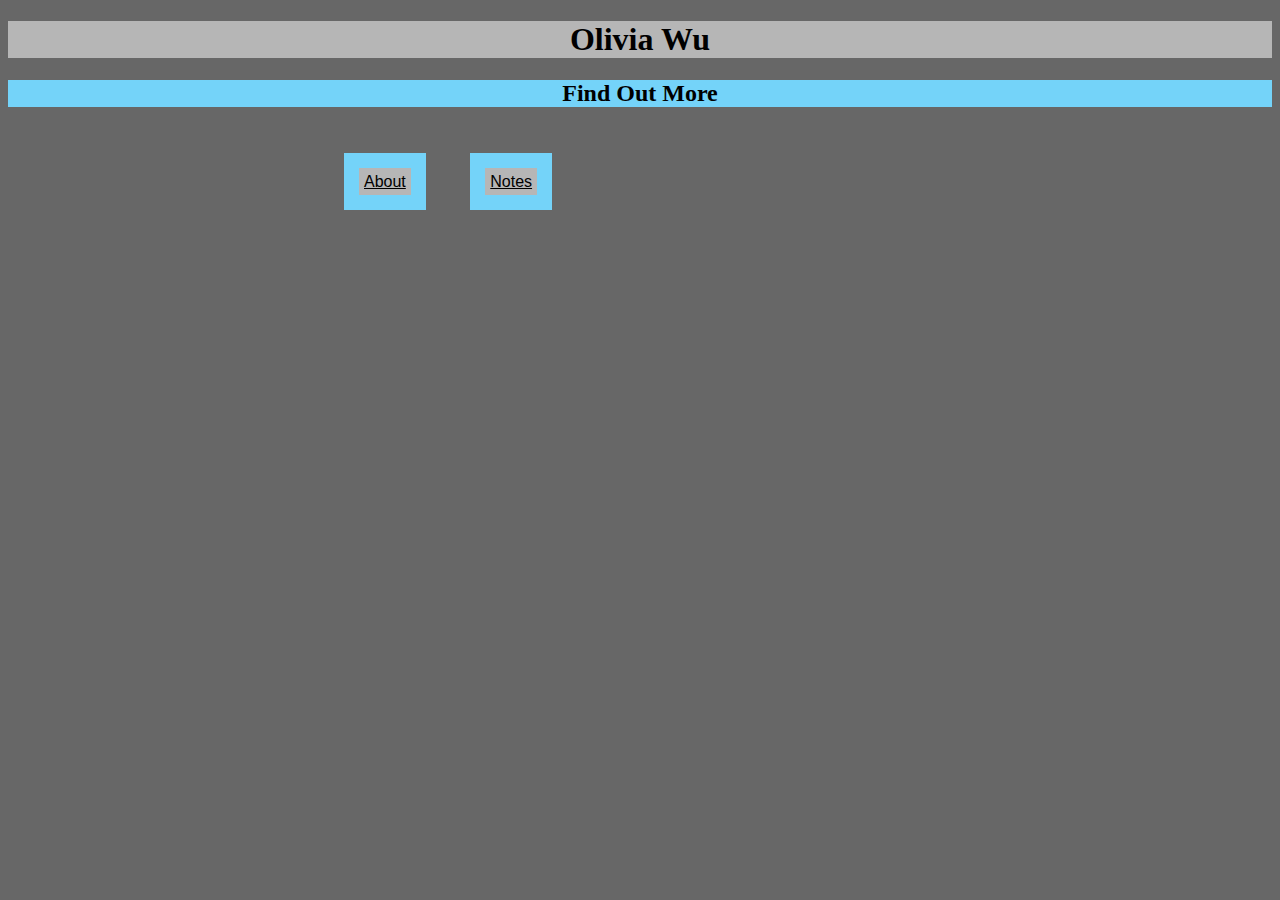
==== index.html @ 1336347c "prettier button" ====
<!DOCTYPE html>
<html lang="en">
<head>
    <link rel="stylesheet" href="styles.css" />
    <meta charset="UTF-8">
    <meta http-equiv="X-UA-Compatible" content="IE=edge">
    <meta name="viewport" content="width=device-width, initial-scale=1.0">
    <title>Olivia Wu - Homepage</title>
</head>
<body>
    <h1>Olivia Wu</h1>
    <h2>Find Out More</h2>
    <section>
        <nav class="center" style="font-family: Verdana, Geneva, Tahoma, sans-serif;">
            <br><br><a href="./about.html">About</a>
            <a href="./notes.html">Notes</a>
        </nav>
    </section>
</body>
</html>
---- styles.css ----
body {
    background-color: rgb(103, 103, 103);
}
h1 {
    text-align: center;
    background-color: rgb(182, 182, 182);
}
h2 {
    color: black;
    text-align: center;
    background-color: rgb(116, 211, 249);
}
h3 {
    text-align: center;
    color: black;
    background-color: rgb(116, 211, 249);
}
div {
    text-align: center;
    width: 300px;
    border: 15px solid rgb(254, 185, 88);
    padding: 50px;
    margin: 20px;
    background-color: rgb(255, 255, 255);
}
p {
    text-align: center;
    color: black;
    background-color: rgb(255, 255, 255);
}
a {
    text-align: center;
    color: black;
    width: 30%;
    border: 15px solid rgb(116, 211, 249);
    padding: 5px;
    margin: 20px;
    background-color: rgb(182, 182, 182);
}
.center {
    margin: auto;
    width: 50%;
    padding: 10px;
}
.p1 {
    font-family: "Verdana", Verdana, Geneva, Tahoma, sans-serif;
}
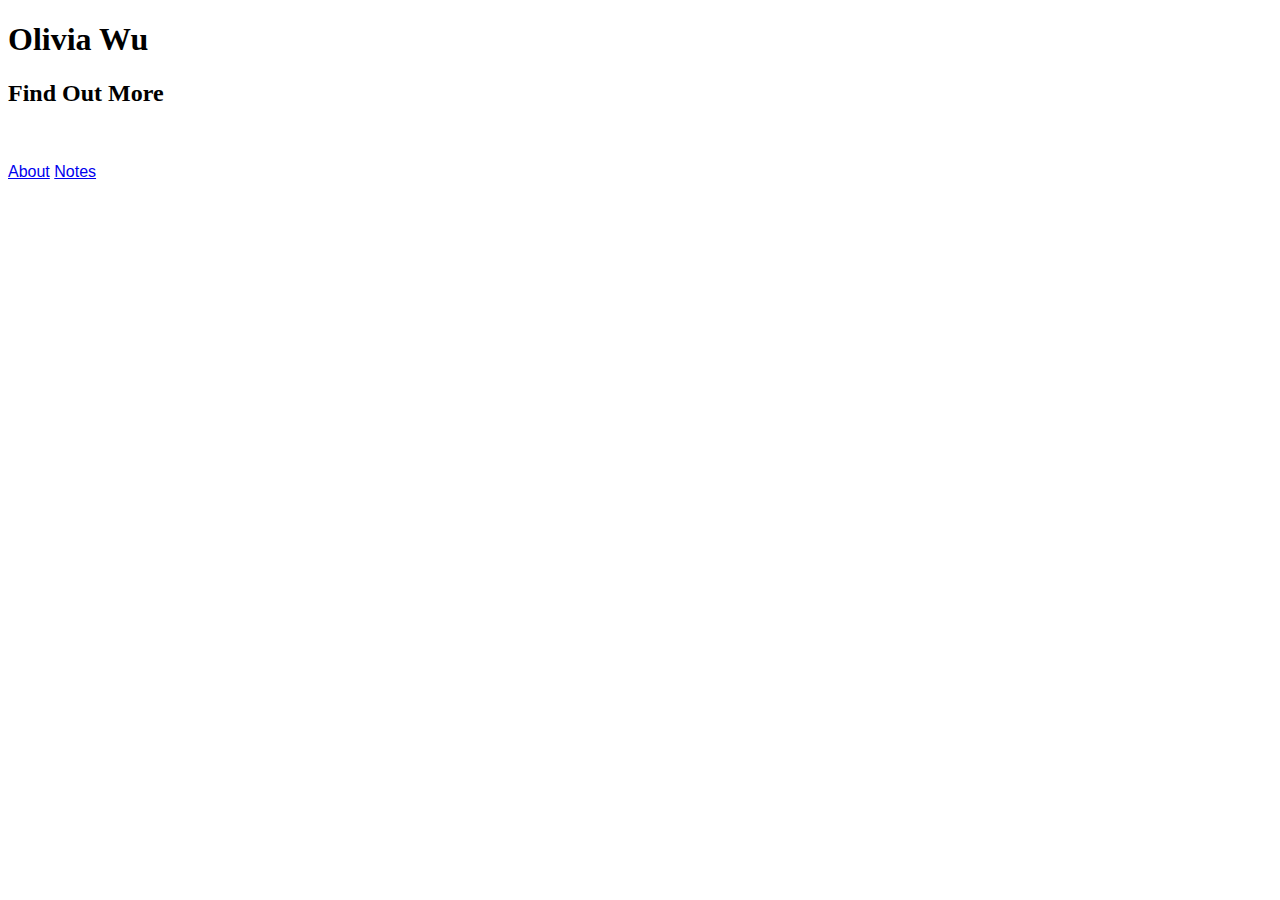
==== commit d474ee8f: "pretty home button" ====
--- a/index.html
+++ b/index.html
@@ -1,7 +1,7 @@
 <!DOCTYPE html>
 <html lang="en">
 <head>
-    <link rel="stylesheet" href="styles.css" />
+    <link rel="stylesheet" href="styles_home.css" />
     <meta charset="UTF-8">
     <meta http-equiv="X-UA-Compatible" content="IE=edge">
     <meta name="viewport" content="width=device-width, initial-scale=1.0">
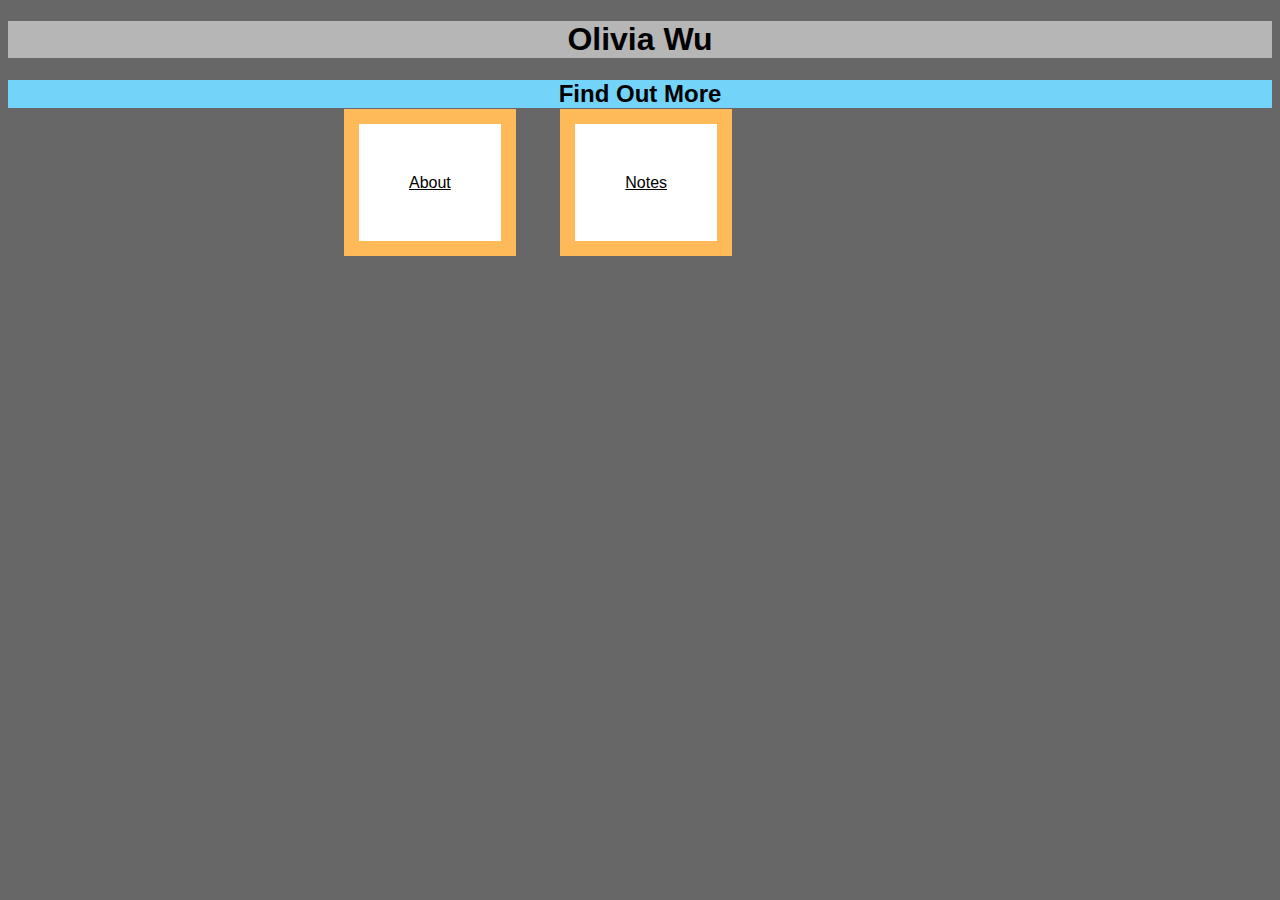
==== commit be9bdefc: "title font" ====
--- a/index.html
+++ b/index.html
@@ -8,8 +8,10 @@
     <title>Olivia Wu - Homepage</title>
 </head>
 <body>
-    <h1>Olivia Wu</h1>
-    <h2>Find Out More</h2>
+    <h1 style="font-family: Verdana, Geneva, Tahoma, sans-serif;">
+        Olivia Wu</h1>
+    <h2 style="font-family: Verdana, Geneva, Tahoma, sans-serif;">
+        Find Out More</h2>
     <section>
         <nav class="center" style="font-family: Verdana, Geneva, Tahoma, sans-serif;">
             <br><br><a href="./about.html">About</a>
--- a/styles_home.css
+++ b/styles_home.css
@@ -0,0 +1,47 @@
+body {
+    background-color: rgb(103, 103, 103);
+}
+h1 {
+    text-align: center;
+    background-color: rgb(182, 182, 182);
+}
+h2 {
+    color: black;
+    text-align: center;
+    background-color: rgb(116, 211, 249);
+}
+h3 {
+    text-align: center;
+    color: black;
+    background-color: rgb(116, 211, 249);
+}
+div {
+    text-align: center;
+    width: 300px;
+    border: 15px solid rgb(254, 185, 88);
+    padding: 50px;
+    margin: 20px;
+    background-color: rgb(255, 255, 255);
+}
+p {
+    text-align: center;
+    color: black;
+    background-color: rgb(255, 255, 255);
+}
+a {
+    text-align: center;
+    color: black;
+    width: 30%;
+    border: 15px solid rgb(254, 185, 88);
+    padding: 50px;
+    margin: 20px;
+    background-color: rgb(255, 255, 255);
+}
+.center {
+    margin: auto;
+    width: 50%;
+    padding: 10px;
+}
+.p1 {
+    font-family: "Verdana", Verdana, Geneva, Tahoma, sans-serif;
+}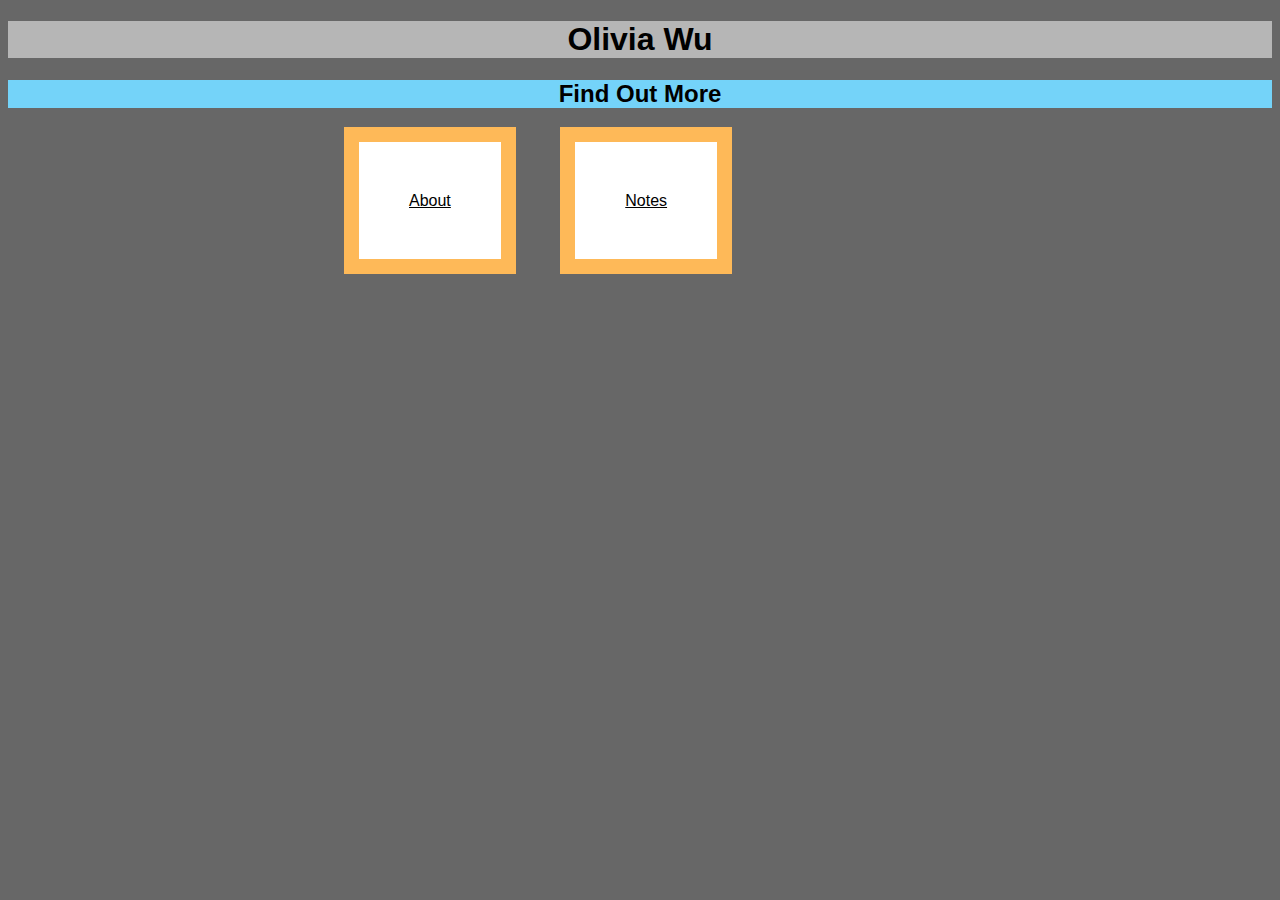
==== commit ce051053: "button font" ====
--- a/index.html
+++ b/index.html
@@ -14,8 +14,11 @@
         Find Out More</h2>
     <section>
         <nav class="center" style="font-family: Verdana, Geneva, Tahoma, sans-serif;">
-            <br><br><a href="./about.html">About</a>
-            <a href="./notes.html">Notes</a>
+            <br><br><br>
+            <a href="./about.html" style="font-family: Verdana, Geneva, Tahoma, sans-serif;">
+                About</a>
+            <a href="./notes.html" style="font-family: Verdana, Geneva, Tahoma, sans-serif;">
+                Notes</a>
         </nav>
     </section>
 </body>
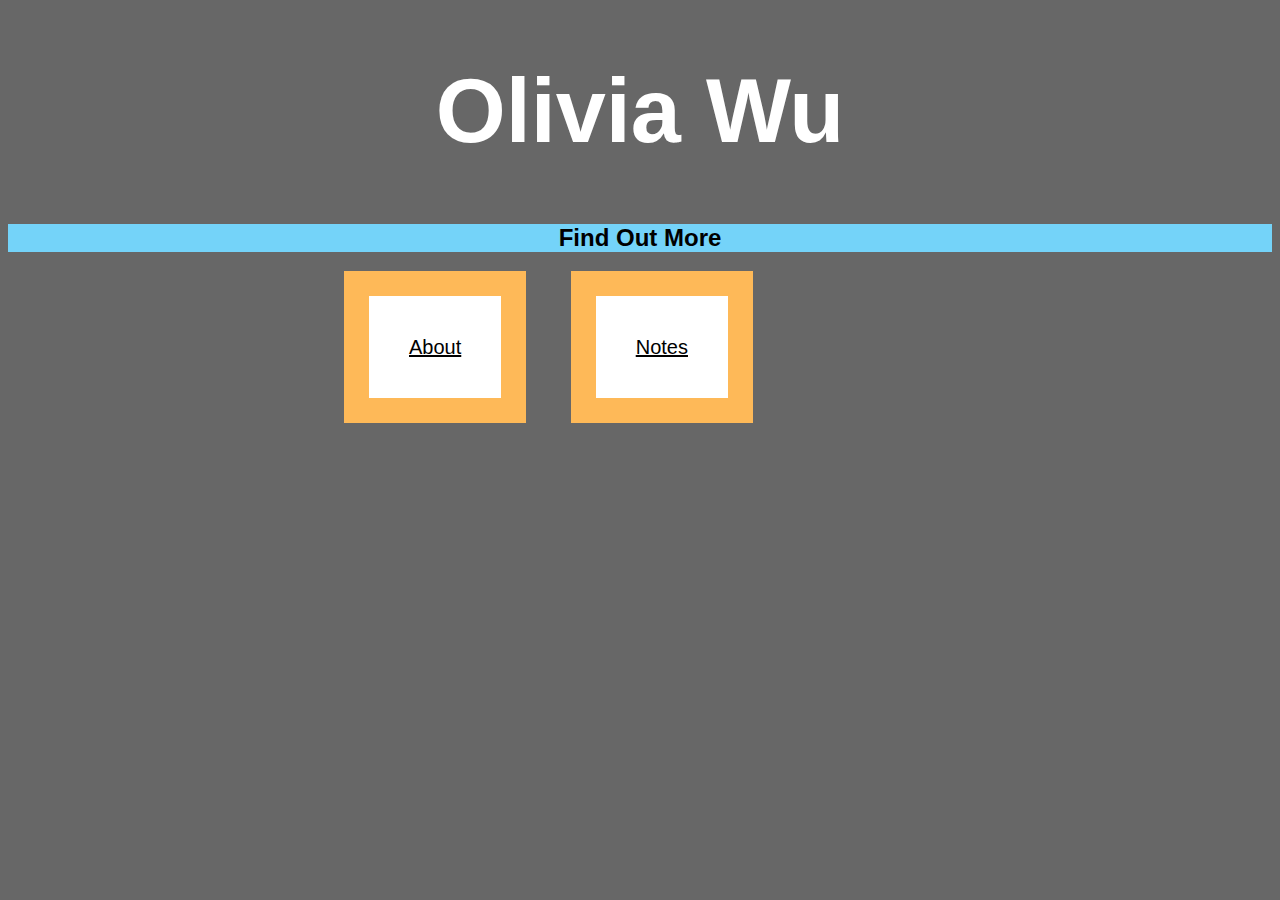
==== commit c7b0842c: "even space home buttons" ====
--- a/index.html
+++ b/index.html
@@ -13,7 +13,7 @@
     <h2 style="font-family: Verdana, Geneva, Tahoma, sans-serif;">
         Find Out More</h2>
     <section>
-        <nav class="center" style="font-family: Verdana, Geneva, Tahoma, sans-serif;">
+        <nav class="center" id="eqi-container" style="font-family: Verdana, Geneva, Tahoma, sans-serif;">
             <br><br><br>
             <a href="./about.html" style="font-family: Verdana, Geneva, Tahoma, sans-serif;">
                 About</a>
--- a/styles_home.css
+++ b/styles_home.css
@@ -2,8 +2,10 @@
     background-color: rgb(103, 103, 103);
 }
 h1 {
+    color: white;
+    font-size: 90px;
     text-align: center;
-    background-color: rgb(182, 182, 182);
+    background-color: rgb(103, 103, 103);
 }
 h2 {
     color: black;
@@ -31,9 +33,10 @@
 a {
     text-align: center;
     color: black;
-    width: 30%;
-    border: 15px solid rgb(254, 185, 88);
-    padding: 50px;
+    font-size: 20px;
+    width: 50%;
+    border: 25px solid rgb(254, 185, 88);
+    padding: 40px;
     margin: 20px;
     background-color: rgb(255, 255, 255);
 }
@@ -44,4 +47,8 @@
 }
 .p1 {
     font-family: "Verdana", Verdana, Geneva, Tahoma, sans-serif;
+}
+.eqi-container {
+    display: flex;
+    justify-content: space-between;
 }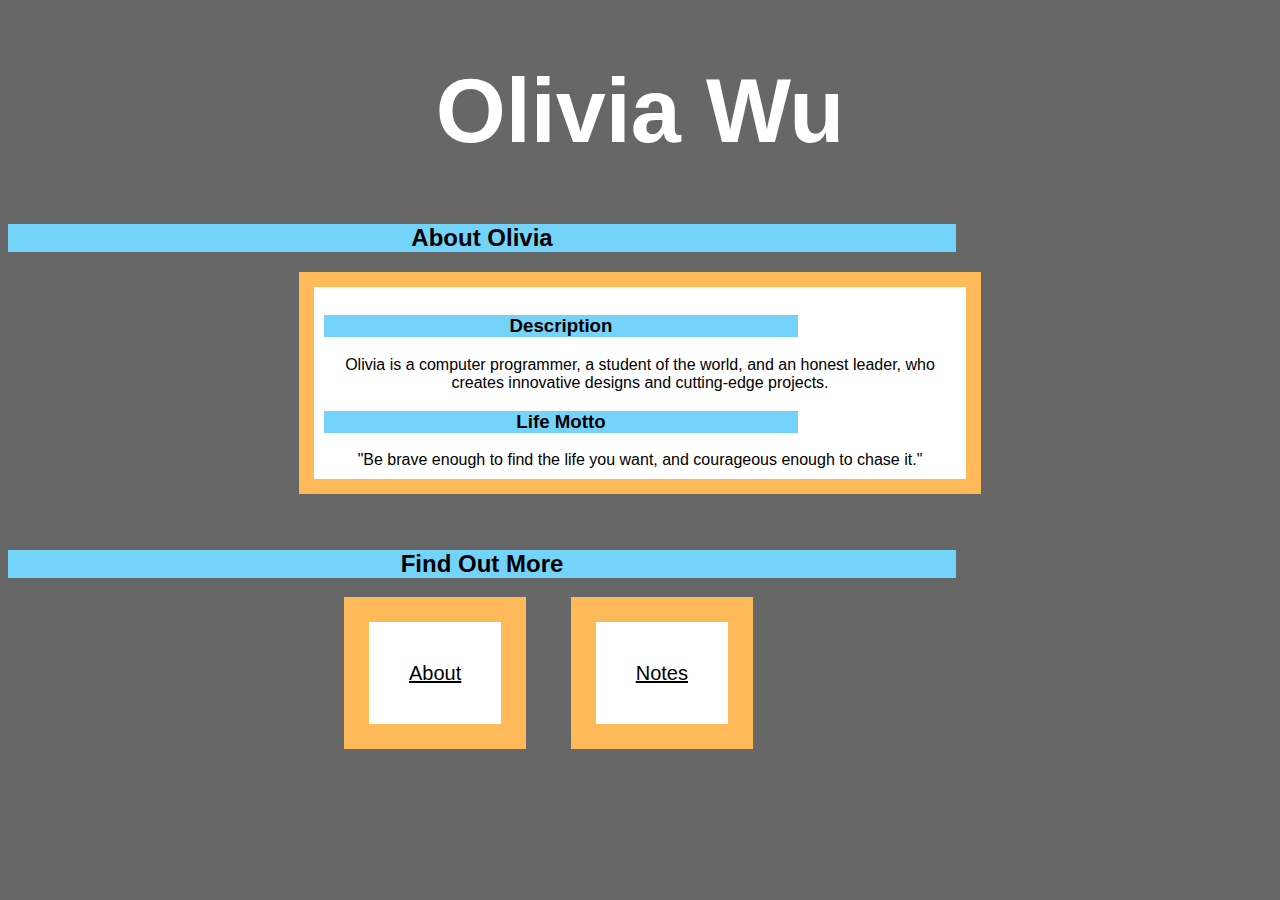
==== commit b0054581: "changed about to projects" ====
--- a/index.html
+++ b/index.html
@@ -11,11 +11,25 @@
     <h1 style="font-family: Verdana, Geneva, Tahoma, sans-serif;">
         Olivia Wu</h1>
     <h2 style="font-family: Verdana, Geneva, Tahoma, sans-serif;">
+        About Olivia</h1>
+    <section>
+        <div class="center" style="font-family: Verdana, Geneva, Tahoma, sans-serif;">
+            <h3 style="font-family: Verdana, Geneva, Tahoma, sans-serif;">
+                Description</h3>
+            <p>Olivia is a computer programmer, a student of the world,
+            and an honest leader, who creates innovative designs
+            and cutting-edge projects.</p>
+        <h3>Life Motto</h3>
+            "Be brave enough to find the life you want, and courageous enough to chase it."
+        </div>
+    </section>
+    <br><br>
+    <h2 style="font-family: Verdana, Geneva, Tahoma, sans-serif;">
         Find Out More</h2>
     <section>
         <nav class="center" id="eqi-container" style="font-family: Verdana, Geneva, Tahoma, sans-serif;">
             <br><br><br>
-            <a href="./about.html" style="font-family: Verdana, Geneva, Tahoma, sans-serif;">
+            <a href="./projects.html" style="font-family: Verdana, Geneva, Tahoma, sans-serif;">
                 About</a>
             <a href="./notes.html" style="font-family: Verdana, Geneva, Tahoma, sans-serif;">
                 Notes</a>
--- a/styles_home.css
+++ b/styles_home.css
@@ -8,11 +8,13 @@
     background-color: rgb(103, 103, 103);
 }
 h2 {
+    width: 75%;
     color: black;
     text-align: center;
     background-color: rgb(116, 211, 249);
 }
 h3 {
+    width: 75%;
     text-align: center;
     color: black;
     background-color: rgb(116, 211, 249);
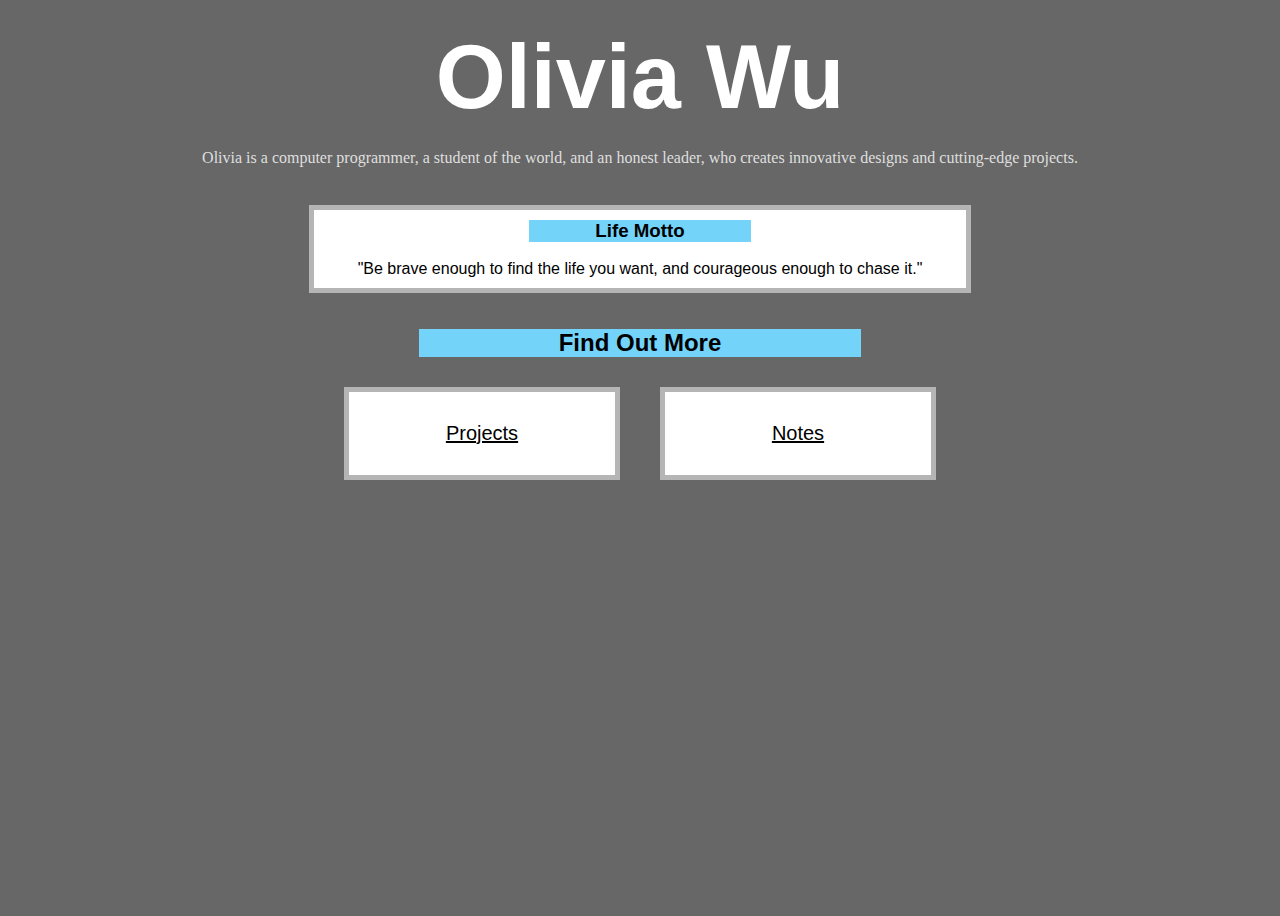
==== commit 6c601351: "changed background image" ====
--- a/index.html
+++ b/index.html
@@ -1,39 +1,66 @@
 <!DOCTYPE html>
 <html lang="en">
-<head>
+  <head>
+    <link
+      href="https://cdn.jsdelivr.net/npm/bootstrap@5.3.1/dist/css/bootstrap.min.css"
+      rel="stylesheet"
+      integrity="sha384-4bw+/aepP/YC94hEpVNVgiZdgIC5+VKNBQNGCHeKRQN+PtmoHDEXuppvnDJzQIu9"
+      crossorigin="anonymous"
+    />
     <link rel="stylesheet" href="styles_home.css" />
-    <meta charset="UTF-8">
-    <meta http-equiv="X-UA-Compatible" content="IE=edge">
-    <meta name="viewport" content="width=device-width, initial-scale=1.0">
+    <meta charset="UTF-8" />
+    <meta http-equiv="X-UA-Compatible" content="IE=edge" />
+    <meta name="viewport" content="width=device-width, initial-scale=1.0" />
+    <br />
     <title>Olivia Wu - Homepage</title>
-</head>
-<body>
-    <h1 style="font-family: Verdana, Geneva, Tahoma, sans-serif;">
-        Olivia Wu</h1>
-    <h2 style="font-family: Verdana, Geneva, Tahoma, sans-serif;">
-        About Olivia</h1>
+  </head>
+  <body>
+    <h1 style="font-family: Verdana, Geneva, Tahoma, sans-serif">Olivia Wu</h1>
+    <p>
+      Olivia is a computer programmer, a student of the world, and an honest
+      leader, who creates innovative designs and cutting-edge projects.
+    </p>
+    <br />
     <section>
-        <div class="center" style="font-family: Verdana, Geneva, Tahoma, sans-serif;">
-            <h3 style="font-family: Verdana, Geneva, Tahoma, sans-serif;">
-                Description</h3>
-            <p>Olivia is a computer programmer, a student of the world,
-            and an honest leader, who creates innovative designs
-            and cutting-edge projects.</p>
+      <div
+        class="center"
+        style="font-family: Verdana, Geneva, Tahoma, sans-serif"
+      >
         <h3>Life Motto</h3>
-            "Be brave enough to find the life you want, and courageous enough to chase it."
-        </div>
+        <br />
+        "Be brave enough to find the life you want, and courageous enough to
+        chase it."
+      </div>
     </section>
-    <br><br>
-    <h2 style="font-family: Verdana, Geneva, Tahoma, sans-serif;">
-        Find Out More</h2>
+    <br /><br />
+    <h2 style="font-family: Verdana, Geneva, Tahoma, sans-serif">
+      Find Out More
+    </h2>
     <section>
-        <nav class="center" id="eqi-container" style="font-family: Verdana, Geneva, Tahoma, sans-serif;">
-            <br><br><br>
-            <a href="./projects.html" style="font-family: Verdana, Geneva, Tahoma, sans-serif;">
-                About</a>
-            <a href="./notes.html" style="font-family: Verdana, Geneva, Tahoma, sans-serif;">
-                Notes</a>
-        </nav>
+      <nav
+        class="center"
+        id="eqi-container"
+        style="font-family: Verdana, Geneva, Tahoma, sans-serif"
+      >
+        <br /><br /><br />
+        <a
+          href="./projects.html"
+          style="font-family: Verdana, Geneva, Tahoma, sans-serif"
+        >
+          Projects</a
+        >
+        <a
+          href="./notes.html"
+          style="font-family: Verdana, Geneva, Tahoma, sans-serif"
+        >
+          Notes</a
+        >
+      </nav>
     </section>
-</body>
-</html>+    <script
+      src="https://cdn.jsdelivr.net/npm/bootstrap@5.3.1/dist/js/bootstrap.bundle.min.js"
+      integrity="sha384-HwwvtgBNo3bZJJLYd8oVXjrBZt8cqVSpeBNS5n7C8IVInixGAoxmnlMuBnhbgrkm"
+      crossorigin="anonymous"
+    ></script>
+  </body>
+</html>
--- a/styles_home.css
+++ b/styles_home.css
@@ -1,56 +1,62 @@
 body {
-    background-color: rgb(103, 103, 103);
+  height: 100vh;
+  background-image: url("https://cdn.pixabay.com/photo/2020/12/25/04/51/polar-lights-5858656_1280.jpg");
+  background-size: cover;
+  background-repeat: no-repeat;
+  background-color: rgb(103, 103, 103);
 }
 h1 {
-    color: white;
-    font-size: 90px;
-    text-align: center;
-    background-color: rgb(103, 103, 103);
+  margin: auto;
+  color: white;
+  font-size: 90px;
+  text-align: center;
 }
 h2 {
-    width: 75%;
-    color: black;
-    text-align: center;
-    background-color: rgb(116, 211, 249);
+  width: 35%;
+  margin: auto;
+  color: black;
+  text-align: center;
+  background-color: rgb(116, 211, 249);
 }
 h3 {
-    width: 75%;
-    text-align: center;
-    color: black;
-    background-color: rgb(116, 211, 249);
+  width: 35%;
+  margin: auto;
+  text-align: center;
+  color: black;
+  background-color: rgb(116, 211, 249);
 }
 div {
-    text-align: center;
-    width: 300px;
-    border: 15px solid rgb(254, 185, 88);
-    padding: 50px;
-    margin: 20px;
-    background-color: rgb(255, 255, 255);
+  text-align: center;
+  width: 300px;
+  border: 5px solid rgb(181, 181, 181);
+  padding: 70px;
+  margin: 20px;
+  background-color: rgb(255, 255, 255);
 }
 p {
-    text-align: center;
-    color: black;
-    background-color: rgb(255, 255, 255);
+  margin: 20px;
+  text-align: center;
+  color: rgb(223, 223, 223);
 }
 a {
-    text-align: center;
-    color: black;
-    font-size: 20px;
-    width: 50%;
-    border: 25px solid rgb(254, 185, 88);
-    padding: 40px;
-    margin: 20px;
-    background-color: rgb(255, 255, 255);
+  text-align: center;
+  color: black;
+  font-size: 20px;
+  width: 50%;
+  border: 5px solid rgb(181, 181, 181);
+  padding: 30px;
+  margin: 20px;
+  background-color: rgb(255, 255, 255);
 }
 .center {
-    margin: auto;
-    width: 50%;
-    padding: 10px;
+  margin: auto;
+  width: 50%;
+  padding: 10px;
 }
 .p1 {
-    font-family: "Verdana", Verdana, Geneva, Tahoma, sans-serif;
+  font-family: "Verdana", Verdana, Geneva, Tahoma, sans-serif;
 }
-.eqi-container {
-    display: flex;
-    justify-content: space-between;
-}+#eqi-container {
+  display: flex;
+  justify-content: space-between;
+}
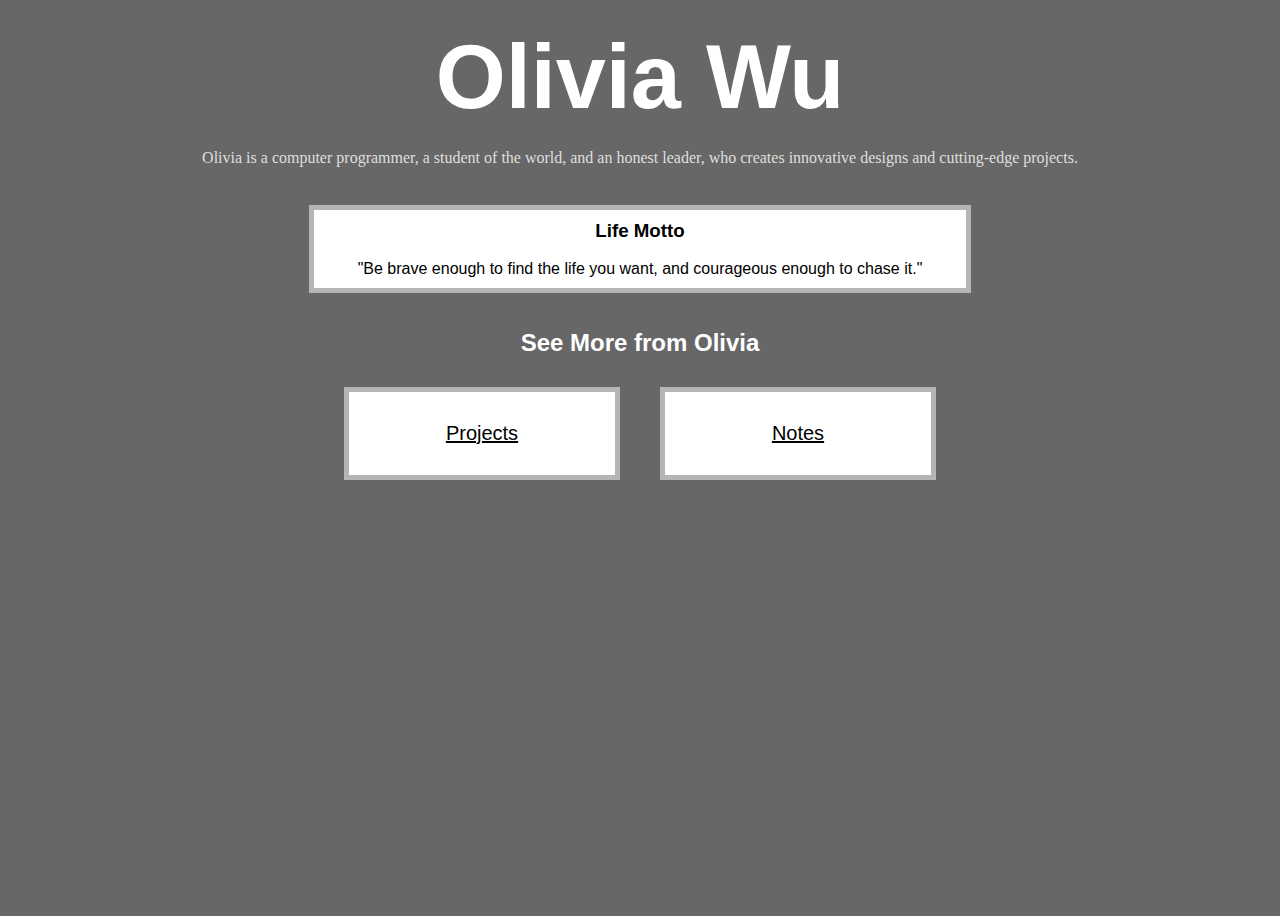
==== commit 5e840f7f: "changed to see more" ====
--- a/index.html
+++ b/index.html
@@ -34,7 +34,7 @@
     </section>
     <br /><br />
     <h2 style="font-family: Verdana, Geneva, Tahoma, sans-serif">
-      Find Out More
+      See More from Olivia
     </h2>
     <section>
       <nav
--- a/styles_home.css
+++ b/styles_home.css
@@ -12,18 +12,14 @@
   text-align: center;
 }
 h2 {
-  width: 35%;
   margin: auto;
-  color: black;
+  color: rgb(255, 255, 255);
   text-align: center;
-  background-color: rgb(116, 211, 249);
 }
 h3 {
-  width: 35%;
   margin: auto;
   text-align: center;
   color: black;
-  background-color: rgb(116, 211, 249);
 }
 div {
   text-align: center;
@@ -42,7 +38,7 @@
   text-align: center;
   color: black;
   font-size: 20px;
-  width: 50%;
+  width: 40%;
   border: 5px solid rgb(181, 181, 181);
   padding: 30px;
   margin: 20px;
